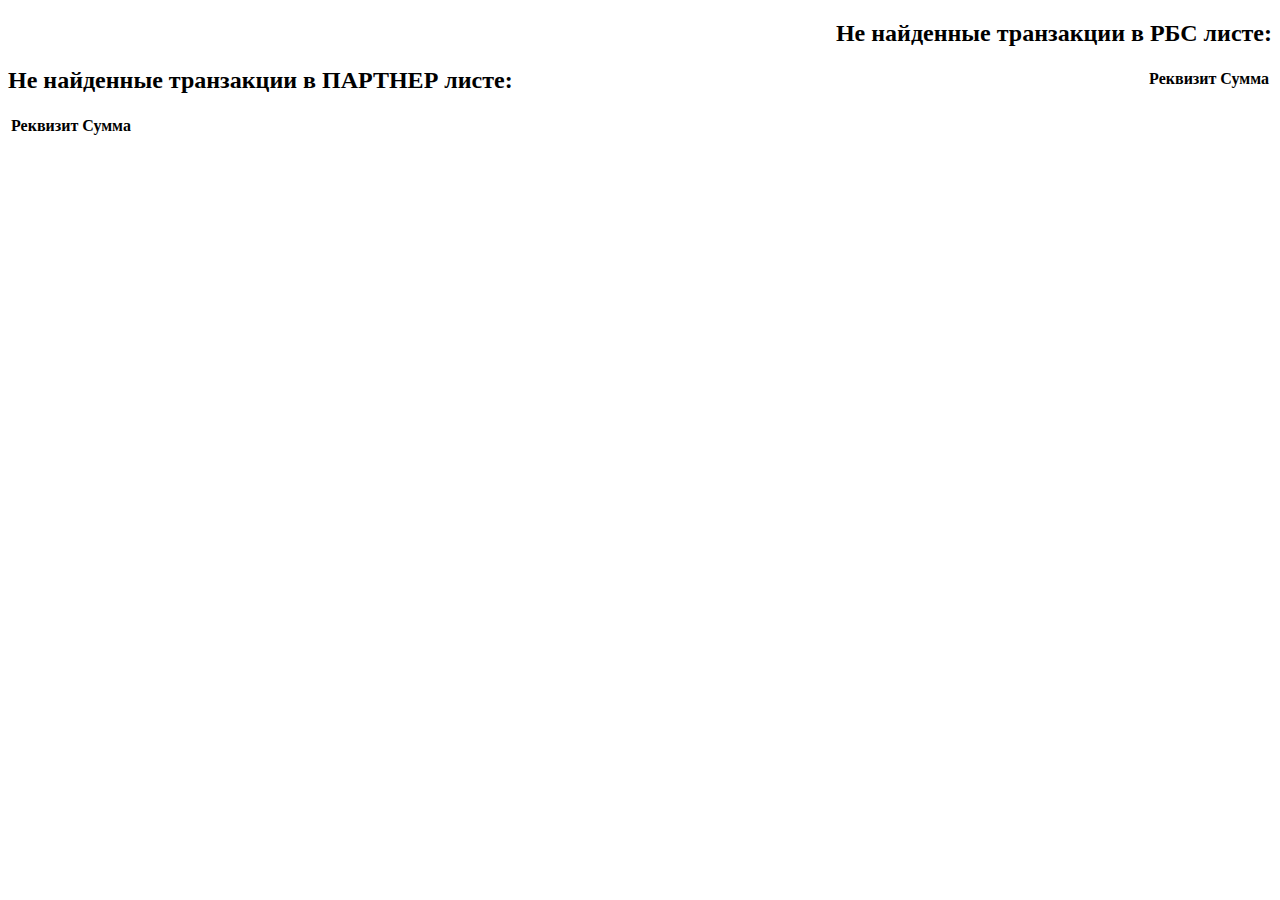
==== src/main/resources/templates/result.html @ e35d1f33 "Initial commit" ====
<!DOCTYPE html>
<html lang="en" xmlns:th="http://www.w3.org/1999/xhtml">
<head>
    <meta charset="UTF-8">
    <title>Not matched transactions</title>
    <link href="css.css" rel="stylesheet" type="css">


</head>
<body>

<div>
    <h2 align="right">Не найденные транзакции в РБС листе:</h2>
    <table class="table" align="right">
        <tr>
            <th>Реквизит</th>
            <th>Сумма</th>
        </tr>
        <tr th:each="notMatchedRBS: ${notMatchedRBS}">
            <td th:text="${notMatchedRBS.account}"></td>
            <td th:text="${notMatchedRBS.sum}"></td>
        </tr>
    </table>

    <!--<hr>-->

    <h2 align="left">Не найденные транзакции в ПАРТНЕР листе:</h2>
    <table align="left" class="table2">
        <tr>
            <th>Реквизит</th>
            <th>Сумма</th>
        </tr>
        <tr th:each="notMatchedPartner: ${notMatchedPartner}">
            <td th:text="${notMatchedPartner.account}"></td>
            <td th:text="${notMatchedPartner.sum}"></td>
        </tr>
    </table>
</div>



</body>
</html>
---- src/main/resources/templates/css.css ----
.mainPage{
    margin: 50px;
}
.rbs{
    margin: 300px;
}

.partner{
    margin: 300px;
    text-decoration-color: darkred;
}

.ui-button{
    margin-bottom: 400px;
}
p{
    color: darkred;
}

.table{
    margin-bottom: 300px;
}

.table2{
    margin-inside: 300px;
}
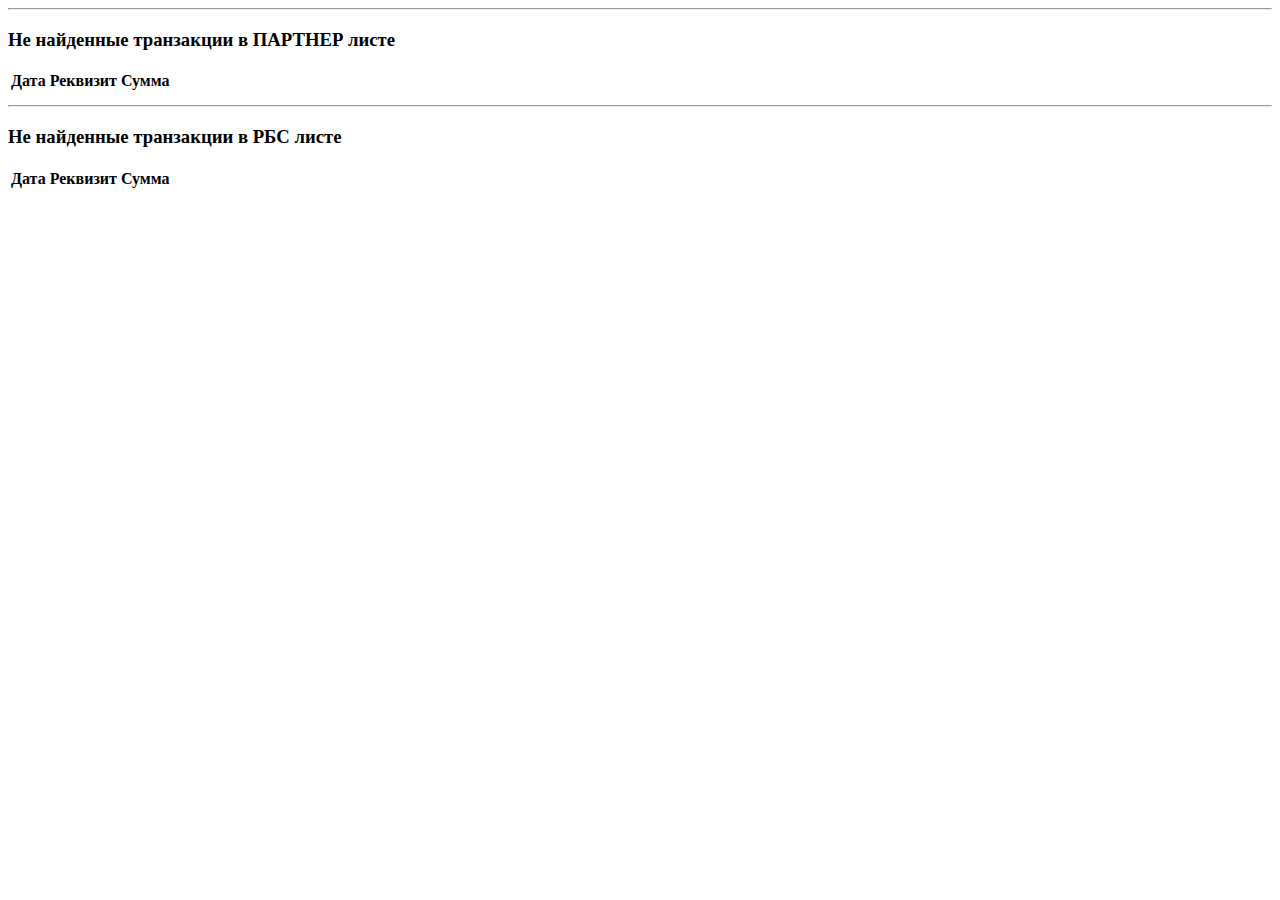
==== commit 03bb810d: "done" ====
--- a/src/main/resources/templates/result.html
+++ b/src/main/resources/templates/result.html
@@ -3,41 +3,61 @@
 <head>
     <meta charset="UTF-8">
     <title>Not matched transactions</title>
-    <link href="css.css" rel="stylesheet" type="css">
-
+    <link href="style.css.css" rel="stylesheet" type="css">
+    <!-- CSS only -->
+    <link rel="stylesheet" href="style.css" type="text/css"/>
+    <link href="https://cdn.jsdelivr.net/npm/bootstrap@5.1.3/dist/css/bootstrap.min.css" rel="stylesheet" integrity="sha384-1BmE4kWBq78iYhFldvKuhfTAU6auU8tT94WrHftjDbrCEXSU1oBoqyl2QvZ6jIW3" crossorigin="anonymous">
 
 </head>
 <body>
+<main class="container">
+    <div class="rbs-table">
+        <table class="table">
+            <thead>
+            <tr>
+                <th scope="col">Дата</th>
+                <th scope="col">Реквизит</th>
+                <th scope="col">Сумма</th>
+            </tr>
+            </thead>
 
-<div>
-    <h2 align="right">Не найденные транзакции в РБС листе:</h2>
-    <table class="table" align="right">
-        <tr>
-            <th>Реквизит</th>
-            <th>Сумма</th>
-        </tr>
-        <tr th:each="notMatchedRBS: ${notMatchedRBS}">
-            <td th:text="${notMatchedRBS.account}"></td>
-            <td th:text="${notMatchedRBS.sum}"></td>
-        </tr>
-    </table>
+            <tbody>
+            <hr>
+            <h3>Не найденные транзакции в ПАРТНЕР листе</h3>
+            <tr th:each="notMatchedRBS: ${notMatchedRBS}">
+                <td th:text="${notMatchedRBS.date}"></td>
+                <td th:text="${notMatchedRBS.account}"></td>
+                <td th:text="${notMatchedRBS.sum}"></td>
 
-    <!--<hr>-->
+            </tr>
+            </tbody>
+        </table>
+    </div>
 
-    <h2 align="left">Не найденные транзакции в ПАРТНЕР листе:</h2>
-    <table align="left" class="table2">
-        <tr>
-            <th>Реквизит</th>
-            <th>Сумма</th>
-        </tr>
-        <tr th:each="notMatchedPartner: ${notMatchedPartner}">
-            <td th:text="${notMatchedPartner.account}"></td>
-            <td th:text="${notMatchedPartner.sum}"></td>
-        </tr>
-    </table>
-</div>
+    <div class="partner-table">
+        <table class="table">
+            <thead>
+            <tr>
+                <th scope="col">Дата</th>
+                <th scope="col">Реквизит</th>
+                <th scope="col">Сумма</th>
+            </tr>
+            </thead>
+
+            <tbody>
+            <hr>
+            <h3>Не найденные транзакции в РБС листе</h3>
+            <tr th:each="notMatchedPartner: ${notMatchedPartner}">
+                <td th:text="${notMatchedPartner.date}"></td>
+                <td th:text="${notMatchedPartner.account}"></td>
+                <td th:text="${notMatchedPartner.sum}"></td>
+            </tr>
 
 
+            </tbody>
+        </table>
+    </div>
+</main>
 
 </body>
 </html>